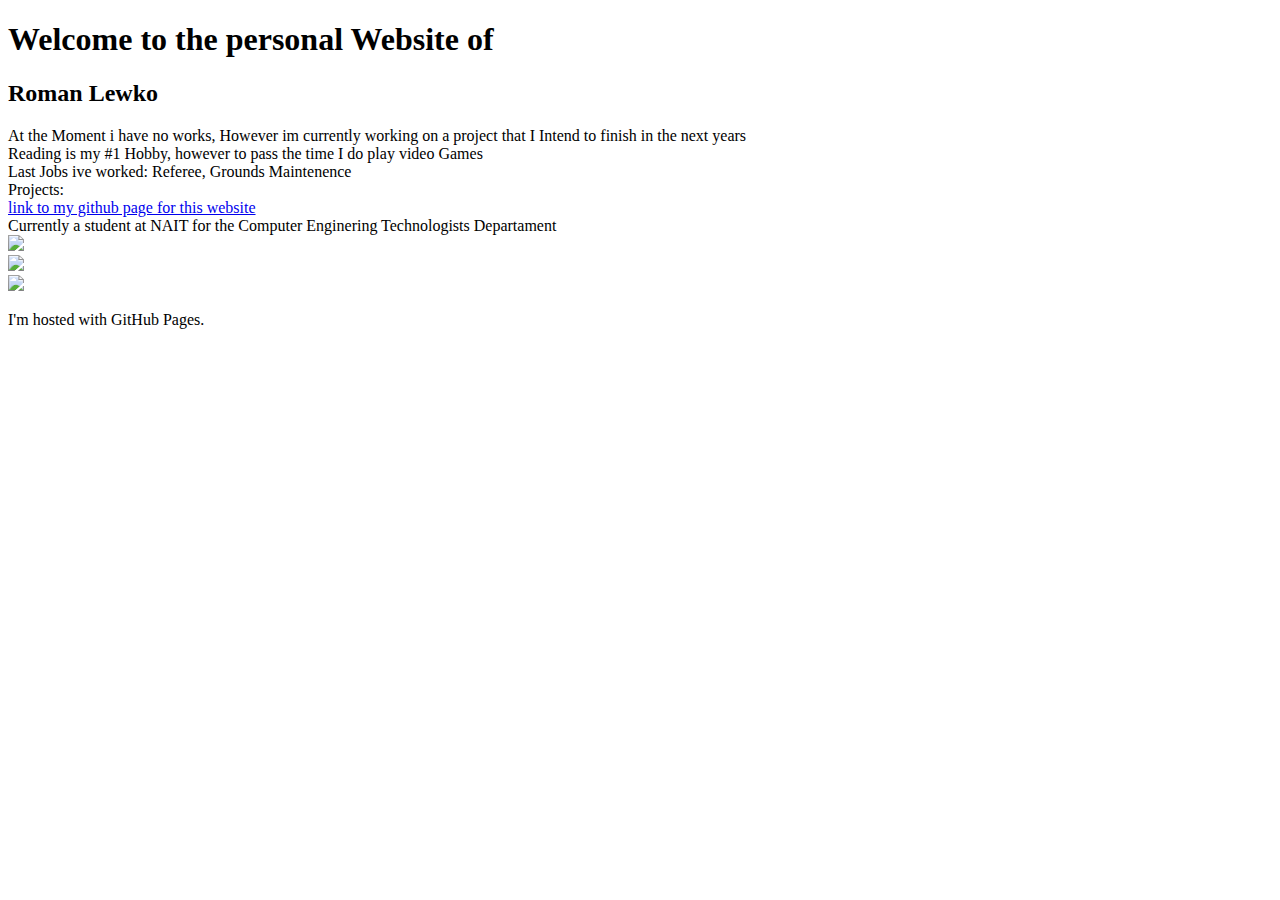
==== index.html @ 69a4b60e "Create index.html" ====
<!DOCTYPE html>
<html>
  <head>
<link rel="stylesheet" href="stand.css">
  </head>

<body>

<h1>Welcome to the personal Website of</h1>
<h2>Roman Lewko</h2>

  <div class="full-grid">
  <div class="grid-contents">At the Moment i have no works, However im currently working on a project that I Intend to finish in the next years</div>
  <div class="grid-contents">Reading is my #1 Hobby, however to pass the time I do play video Games</div>
  <div class="grid-contents">Last Jobs ive worked: Referee, Grounds Maintenence</div>  
  <div class="grid-contents">Projects:</div>
  <div class="grid-contents"><a href="https://github.com/ipik4chu/my_website">link to my github page for this website</a></div>
  <div class="grid-contents">Currently a student at NAIT for the Computer Enginering Technologists Departament</div>  
  <div class="grid-contents"><img src = "IMG_6484.JPG"></div>
  <div class="grid-contents"><img src = "Lion Logo_300x300.jpeg"></div>
  <div class="grid-contents"><img src = "IMG_0680.PNG"></div>  


</div>
<p>I'm hosted with GitHub Pages.</p>
</body>
</html>
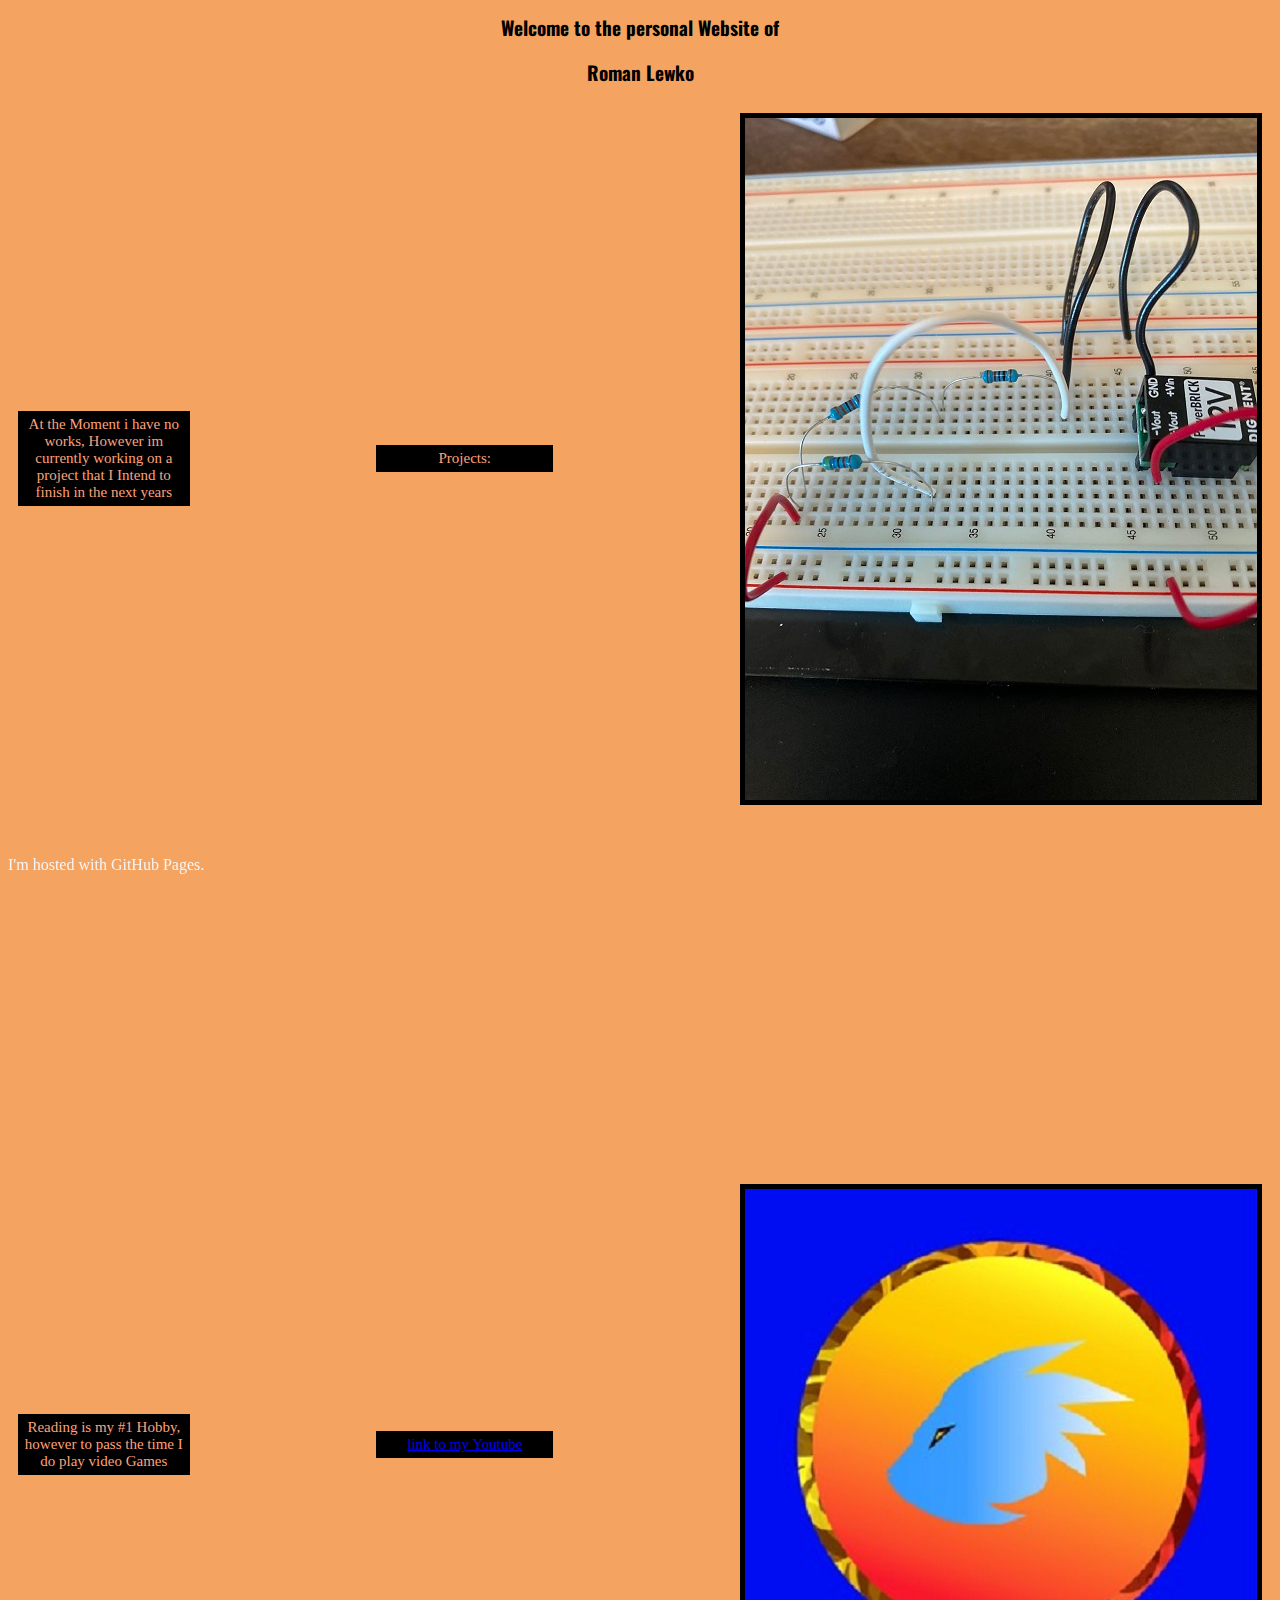
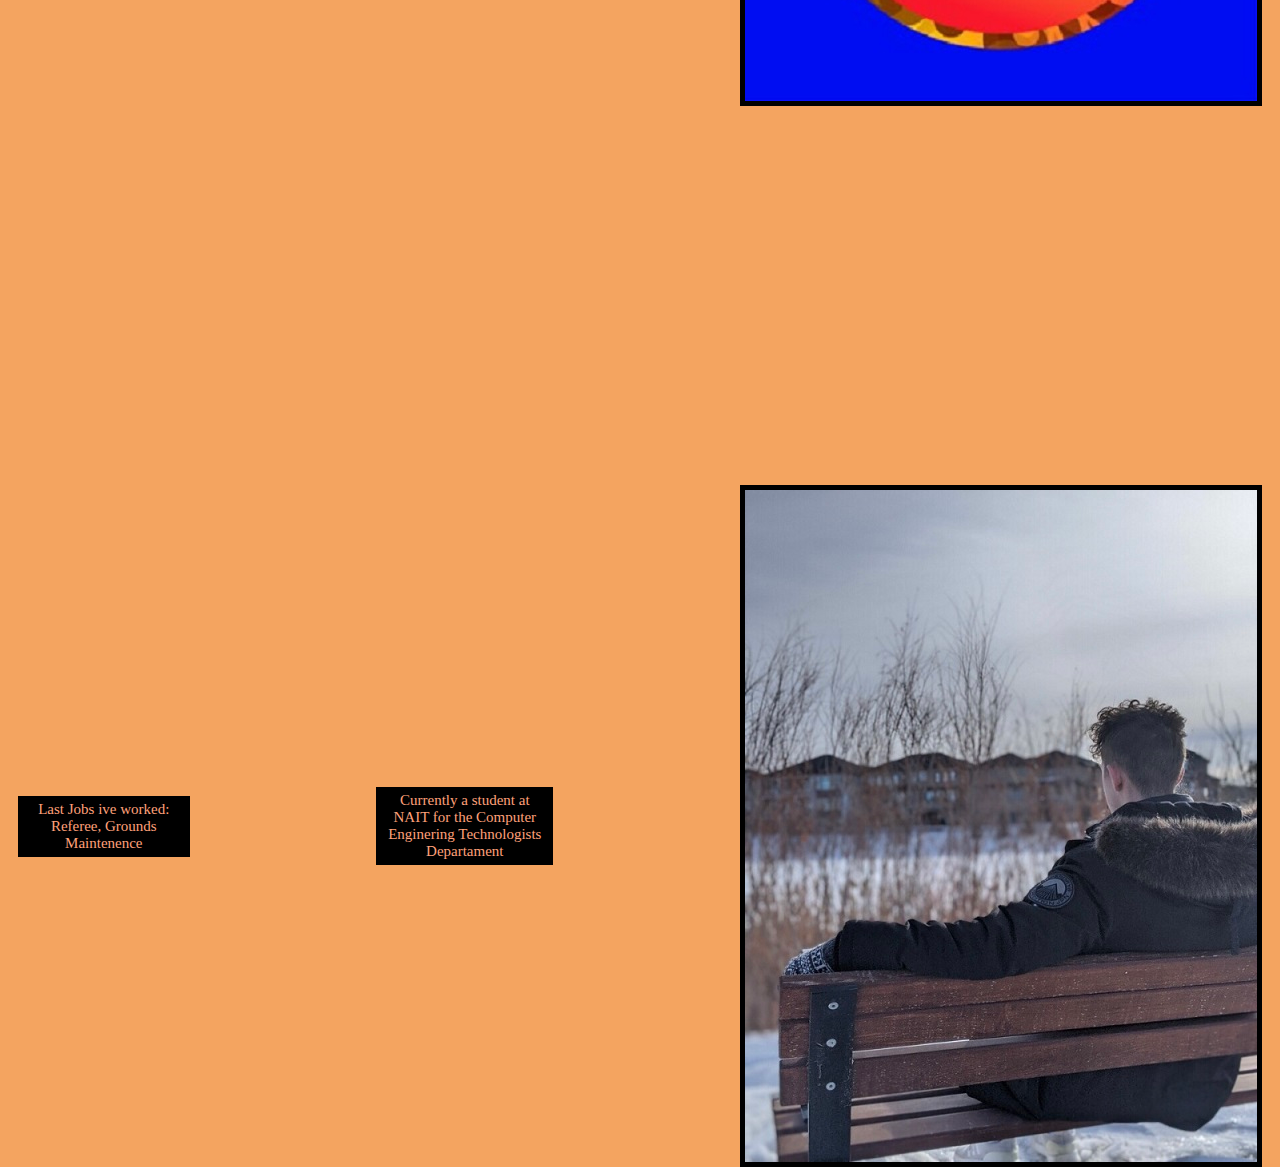
==== commit d456f91a: "Update index.html" ====
--- a/index.html
+++ b/index.html
@@ -14,7 +14,7 @@
   <div class="grid-contents">Reading is my #1 Hobby, however to pass the time I do play video Games</div>
   <div class="grid-contents">Last Jobs ive worked: Referee, Grounds Maintenence</div>  
   <div class="grid-contents">Projects:</div>
-  <div class="grid-contents"><a href="https://github.com/ipik4chu/my_website">link to my github page for this website</a></div>
+  <div class="grid-contents"><a href="https://www.youtube.com/channel/UC4G_4vxzWzXt31MltOfBOEg">link to my Youtube</a></div>
   <div class="grid-contents">Currently a student at NAIT for the Computer Enginering Technologists Departament</div>  
   <div class="grid-contents"><img src = "IMG_6484.JPG"></div>
   <div class="grid-contents"><img src = "Lion Logo_300x300.jpeg"></div>
--- a/stand.css
+++ b/stand.css
@@ -0,0 +1,58 @@
+@import url('https://fonts.googleapis.com/css2?family=Oswald:wght@300&display=swap');
+
+
+.full-grid {
+    display: grid;
+    column-gap: 15%;
+    row-gap: 20%;
+    grid-template-columns: auto auto auto;
+    grid-template-rows: auto auto auto;
+    color: lightsalmon;
+    padding: 10px;
+    align-items: center;
+    justify-content: center;
+    grid-auto-flow: column;
+    grid-auto-rows: auto;
+    
+    
+    
+    
+    
+    
+  }
+  
+  .grid-contents {
+   display: grid;
+    padding: 5px;
+    font-size: 15px;
+    font-style: bold;
+    text-align: center;
+    background-color: black;
+   
+    
+    
+    
+  }
+
+  body {
+  background-color: sandybrown;
+  
+  }
+
+  h1,h2 {
+    text-align: center;
+    font-size: larger;
+    font-family: 'Oswald', sans-serif;
+   
+  }
+
+  p {
+    position: fixed;
+    bottom: 10px;
+    text-align: center;
+    color: whitesmoke;
+  }
+
+  img {
+  
+  }
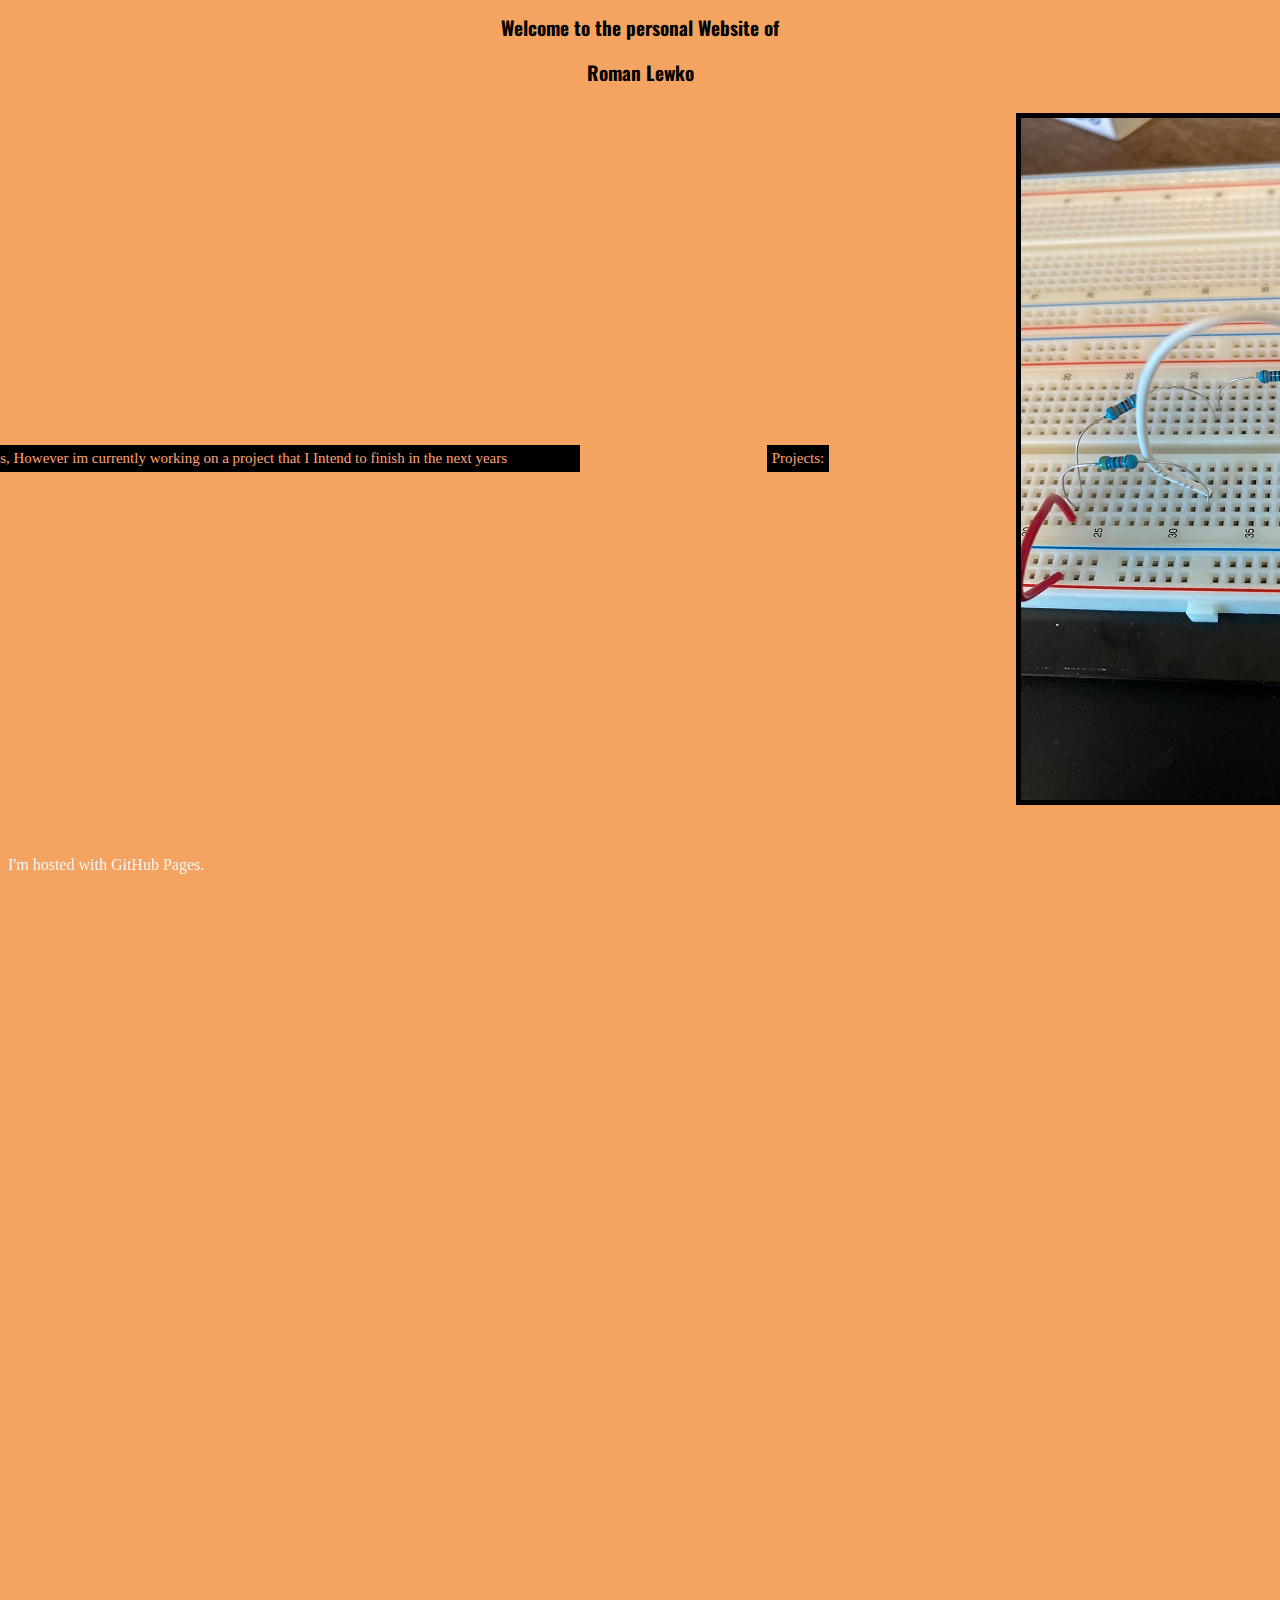
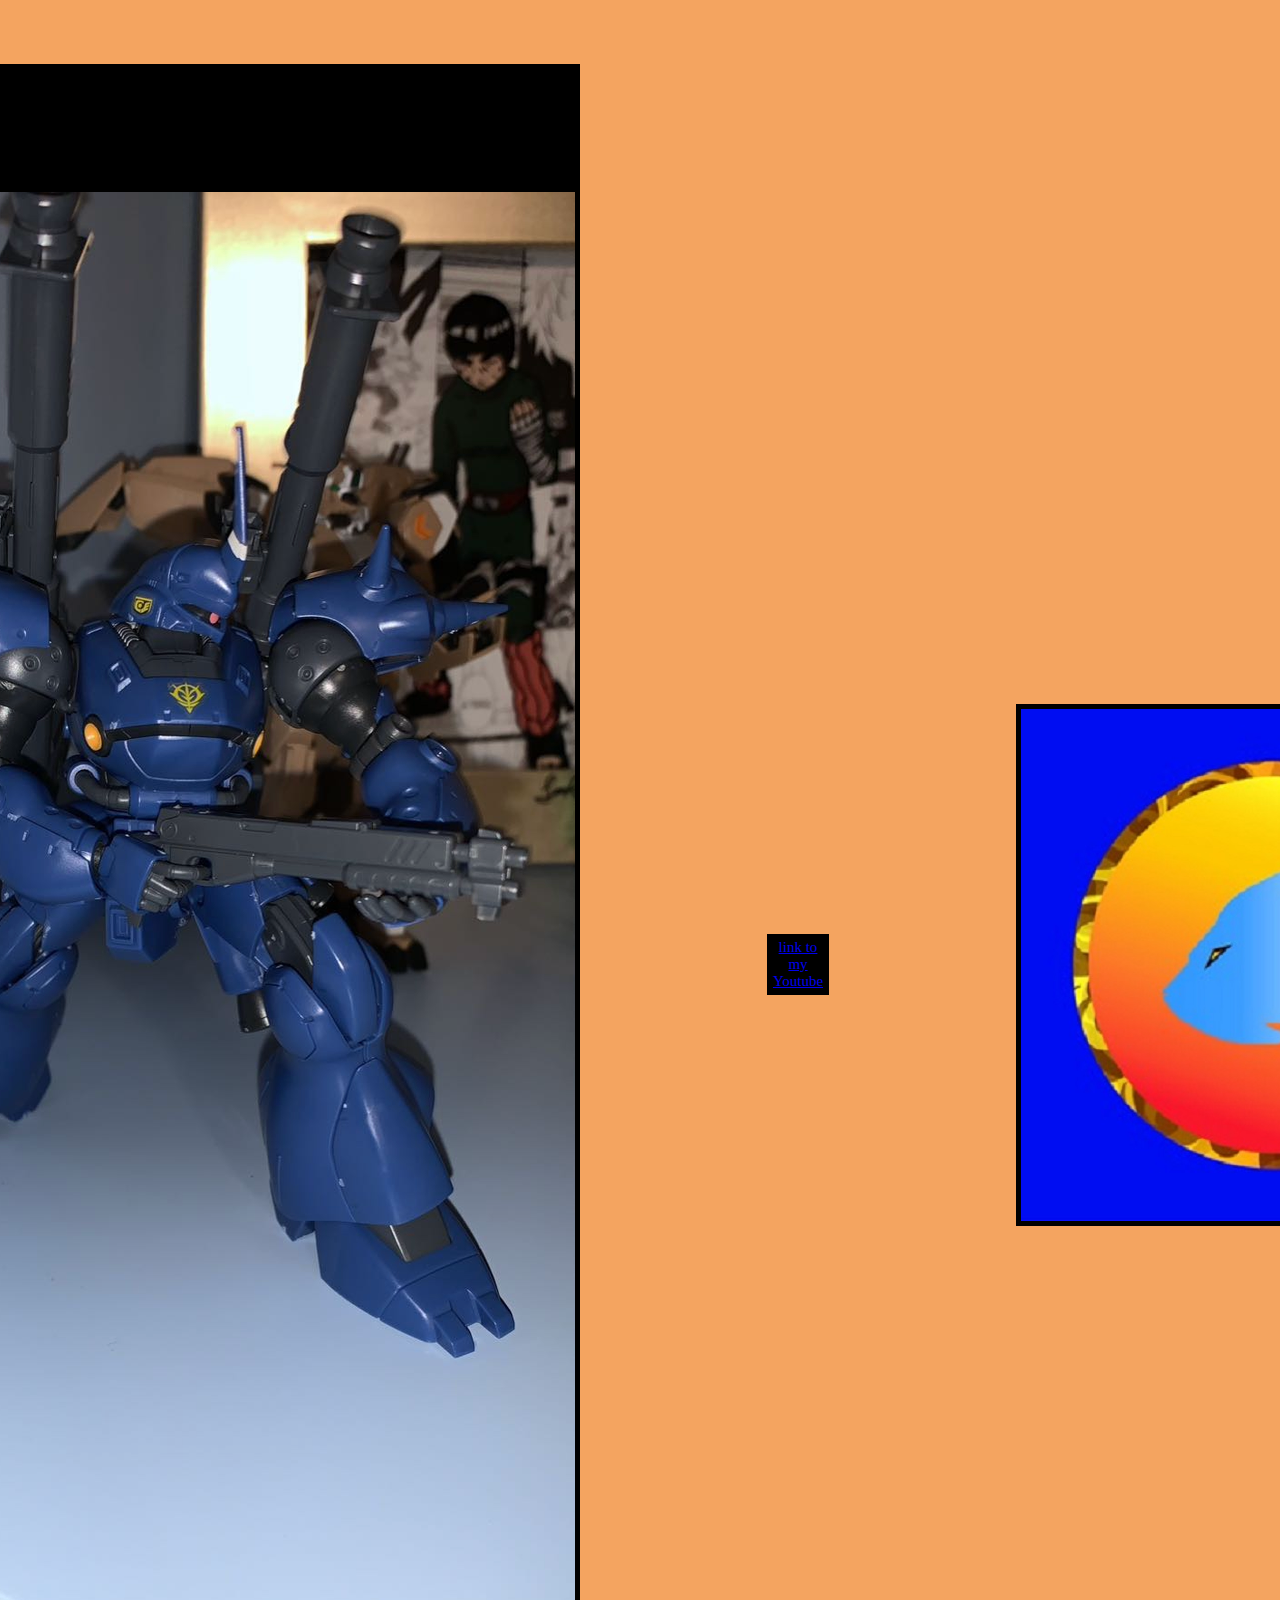
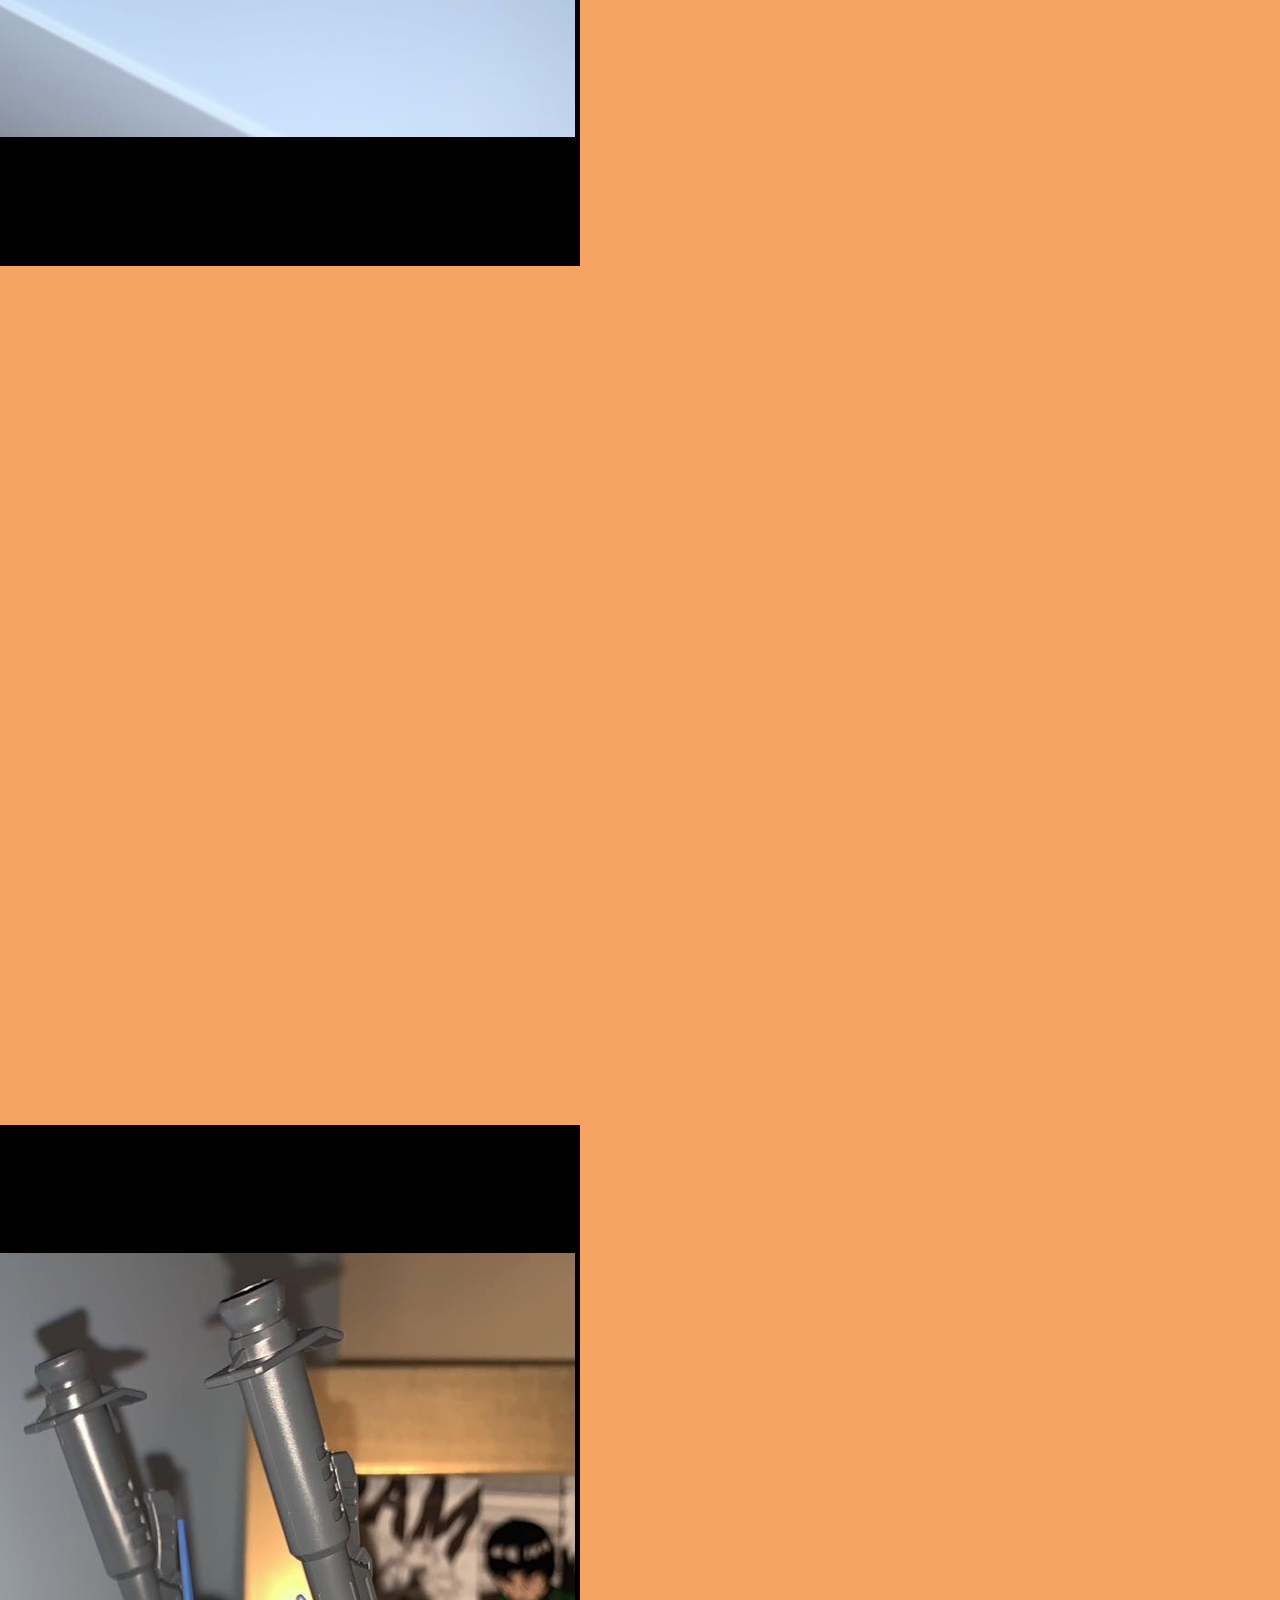
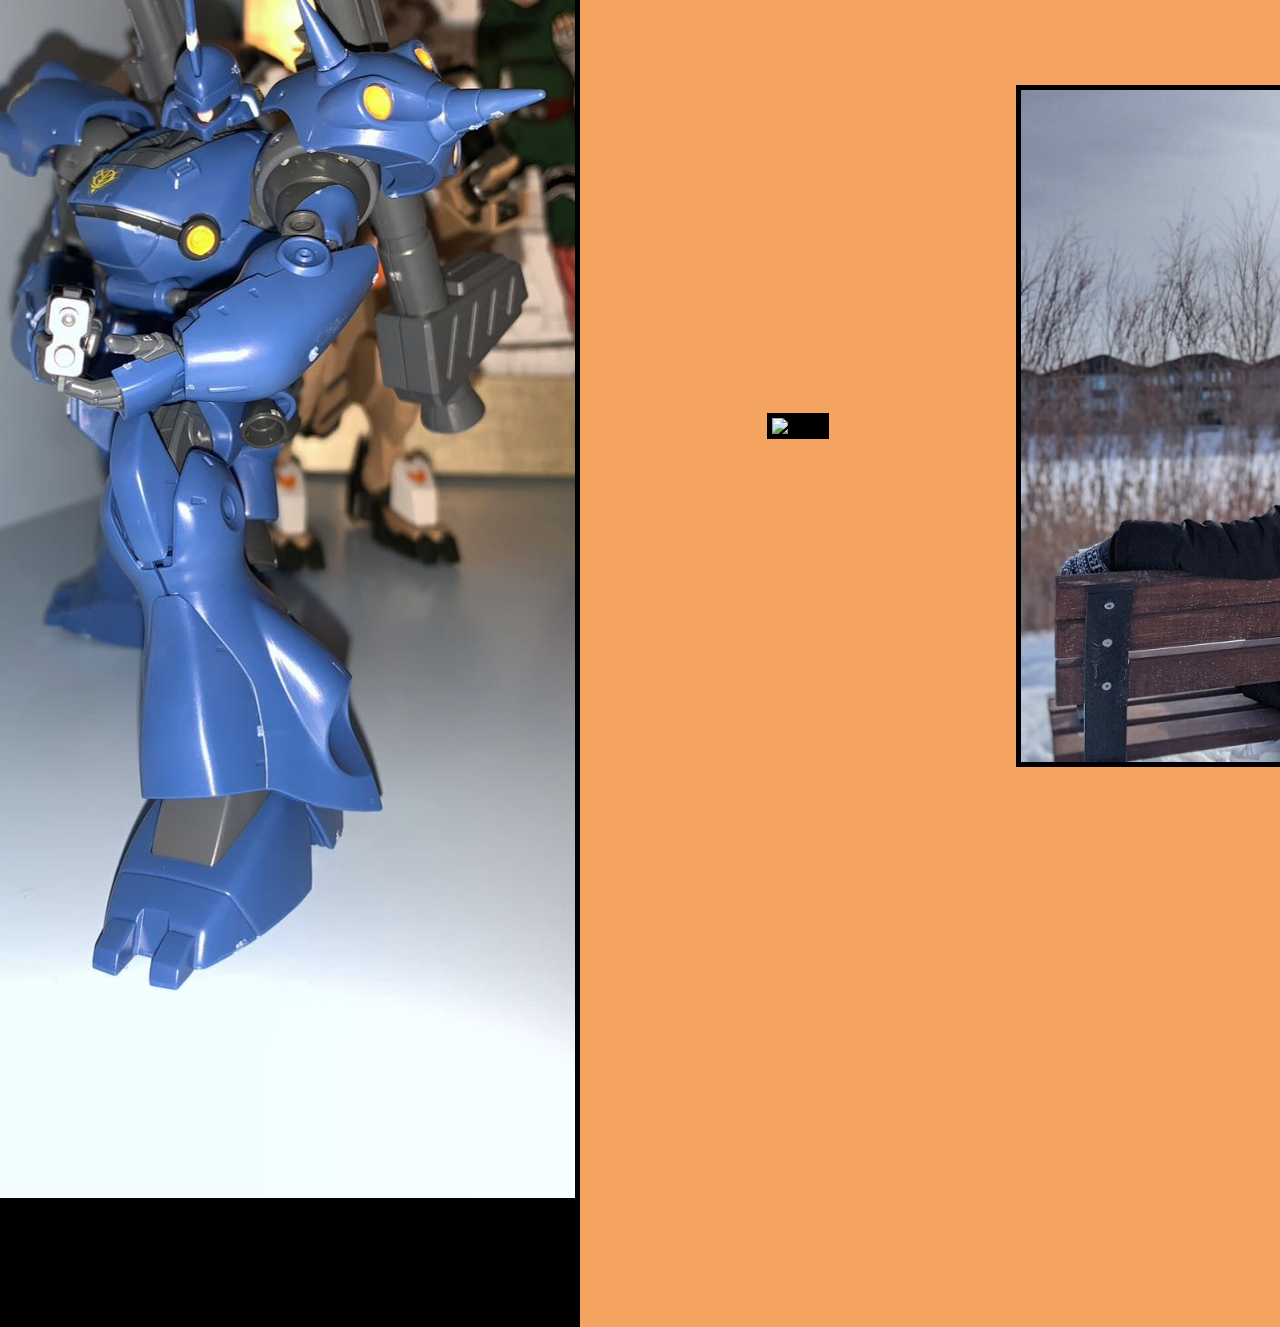
==== commit c7580be4: "Update index.html" ====
--- a/index.html
+++ b/index.html
@@ -11,11 +11,11 @@
 
   <div class="full-grid">
   <div class="grid-contents">At the Moment i have no works, However im currently working on a project that I Intend to finish in the next years</div>
-  <div class="grid-contents">Reading is my #1 Hobby, however to pass the time I do play video Games</div>
-  <div class="grid-contents">Last Jobs ive worked: Referee, Grounds Maintenence</div>  
+  <div class="grid-contents"><img src = "IMG_4023.PNG"></div>
+  <div class="grid-contents"><img src = "IMG_4024.PNG"></div>  
   <div class="grid-contents">Projects:</div>
   <div class="grid-contents"><a href="https://www.youtube.com/channel/UC4G_4vxzWzXt31MltOfBOEg">link to my Youtube</a></div>
-  <div class="grid-contents">Currently a student at NAIT for the Computer Enginering Technologists Departament</div>  
+  <div class="grid-contents"><img src = "IMG_4021.PNG"></div>  
   <div class="grid-contents"><img src = "IMG_6484.JPG"></div>
   <div class="grid-contents"><img src = "Lion Logo_300x300.jpeg"></div>
   <div class="grid-contents"><img src = "IMG_0680.PNG"></div>  
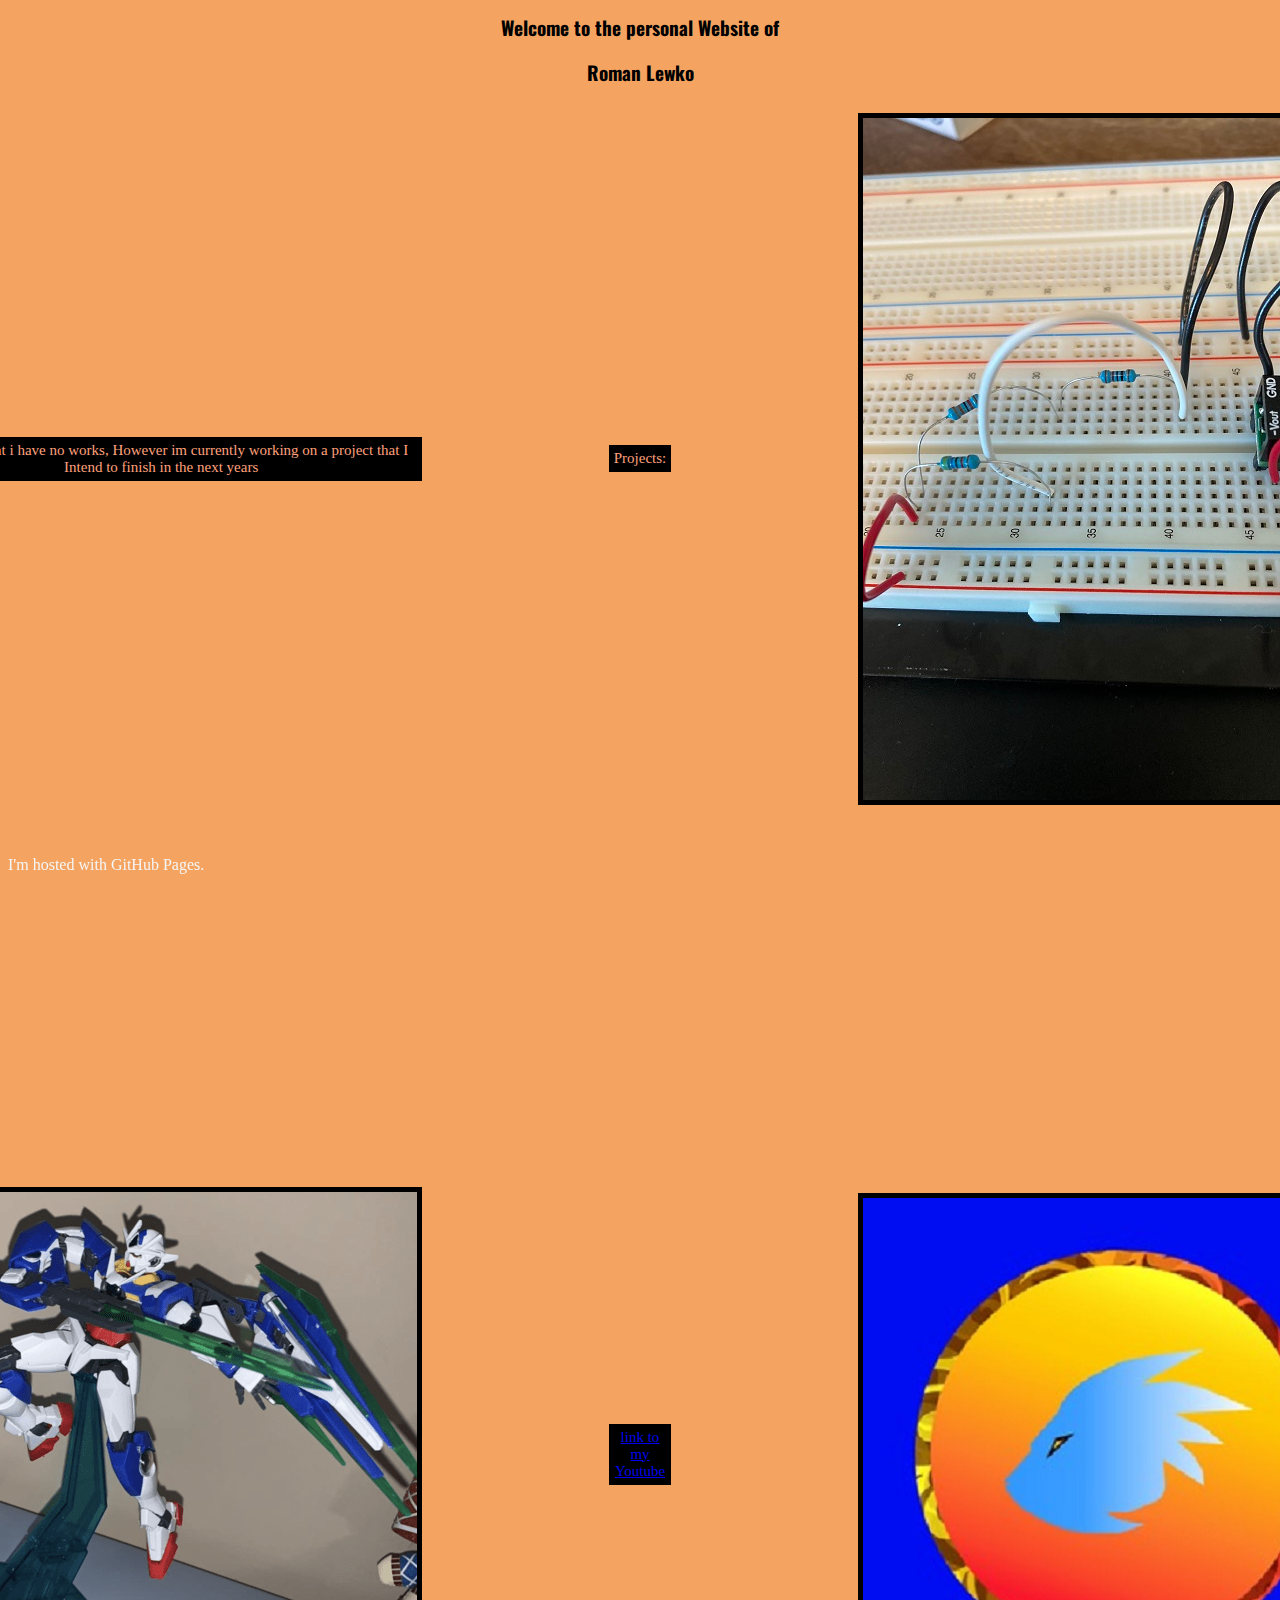
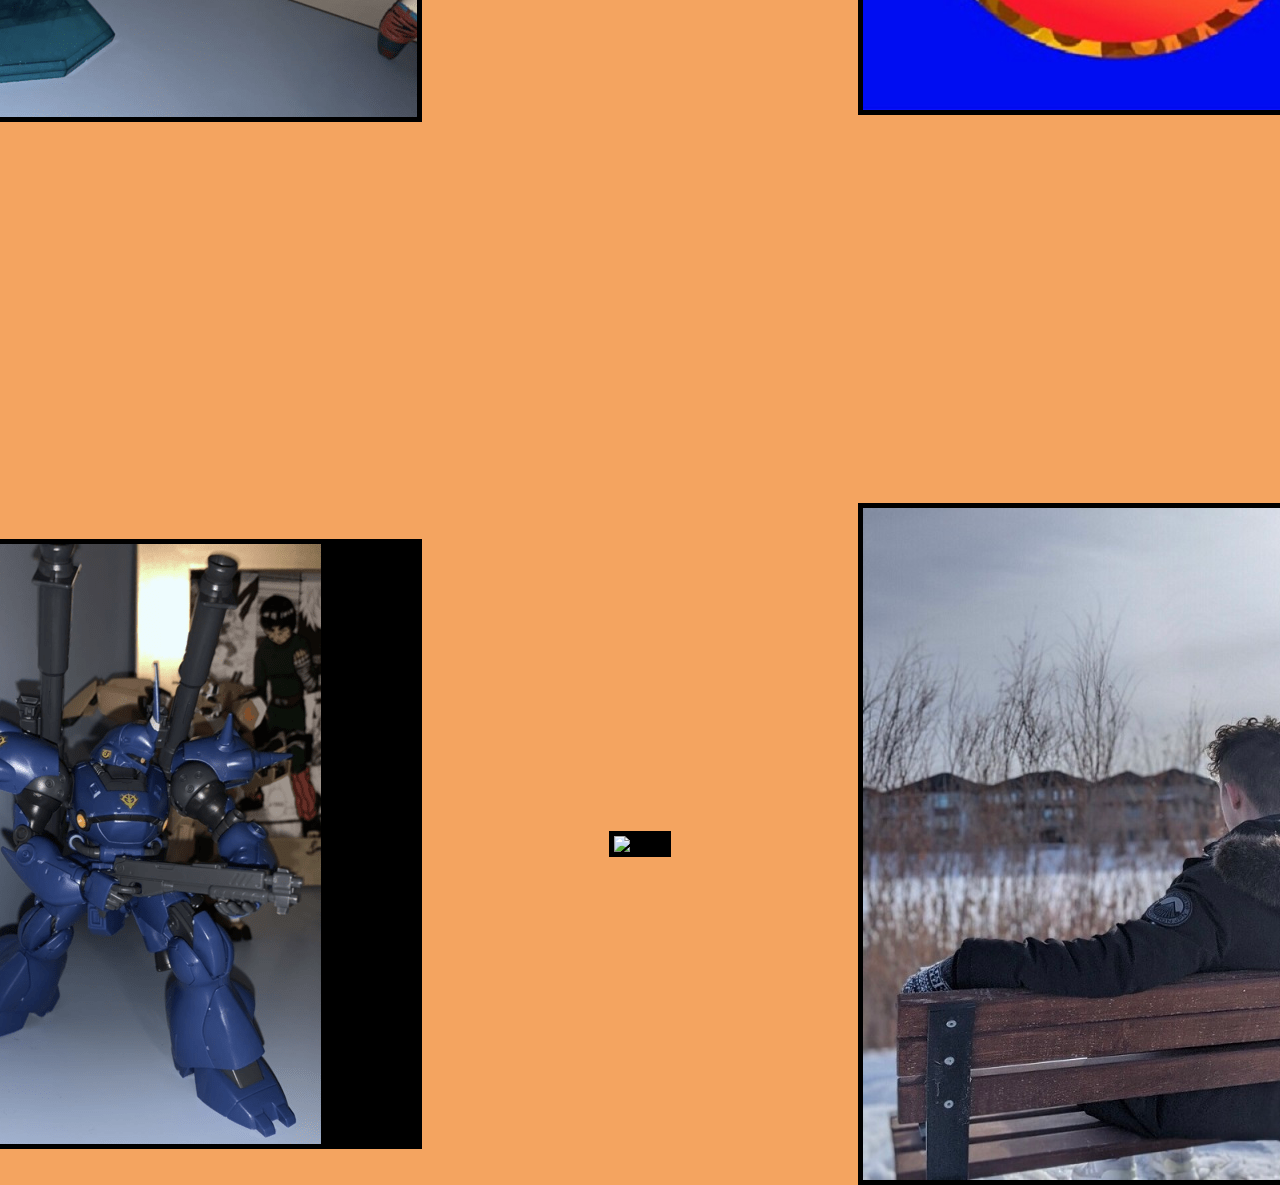
==== commit 3210057f: "Update index.html" ====
--- a/index.html
+++ b/index.html
@@ -11,8 +11,8 @@
 
   <div class="full-grid">
   <div class="grid-contents">At the Moment i have no works, However im currently working on a project that I Intend to finish in the next years</div>
-  <div class="grid-contents"><img src = "IMG_4023.PNG"></div>
-  <div class="grid-contents"><img src = "IMG_4024.PNG"></div>  
+  <div class="grid-contents"><img src = "IMG_4022.PNG.png"></div>
+  <div class="grid-contents"><img src = "IMG_4023.PNG.png"></div>  
   <div class="grid-contents">Projects:</div>
   <div class="grid-contents"><a href="https://www.youtube.com/channel/UC4G_4vxzWzXt31MltOfBOEg">link to my Youtube</a></div>
   <div class="grid-contents"><img src = "IMG_4021.PNG"></div>  
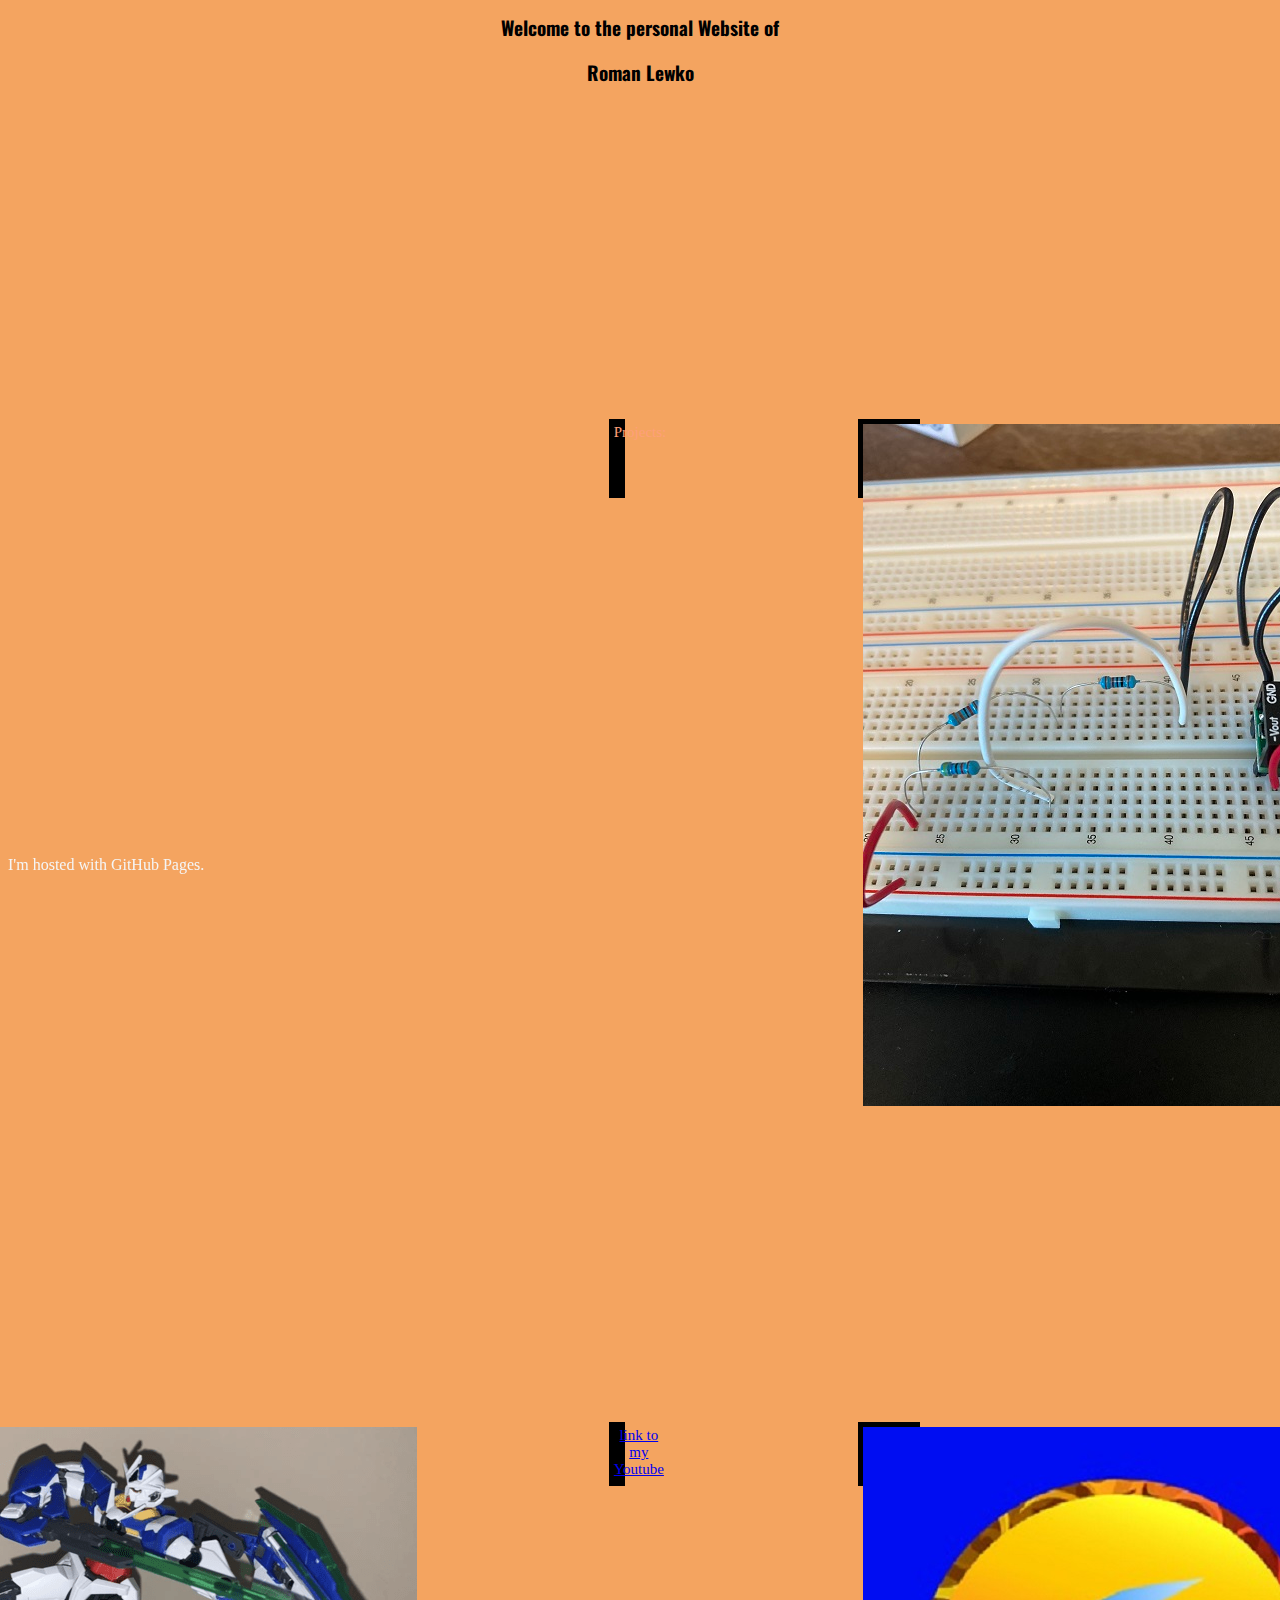
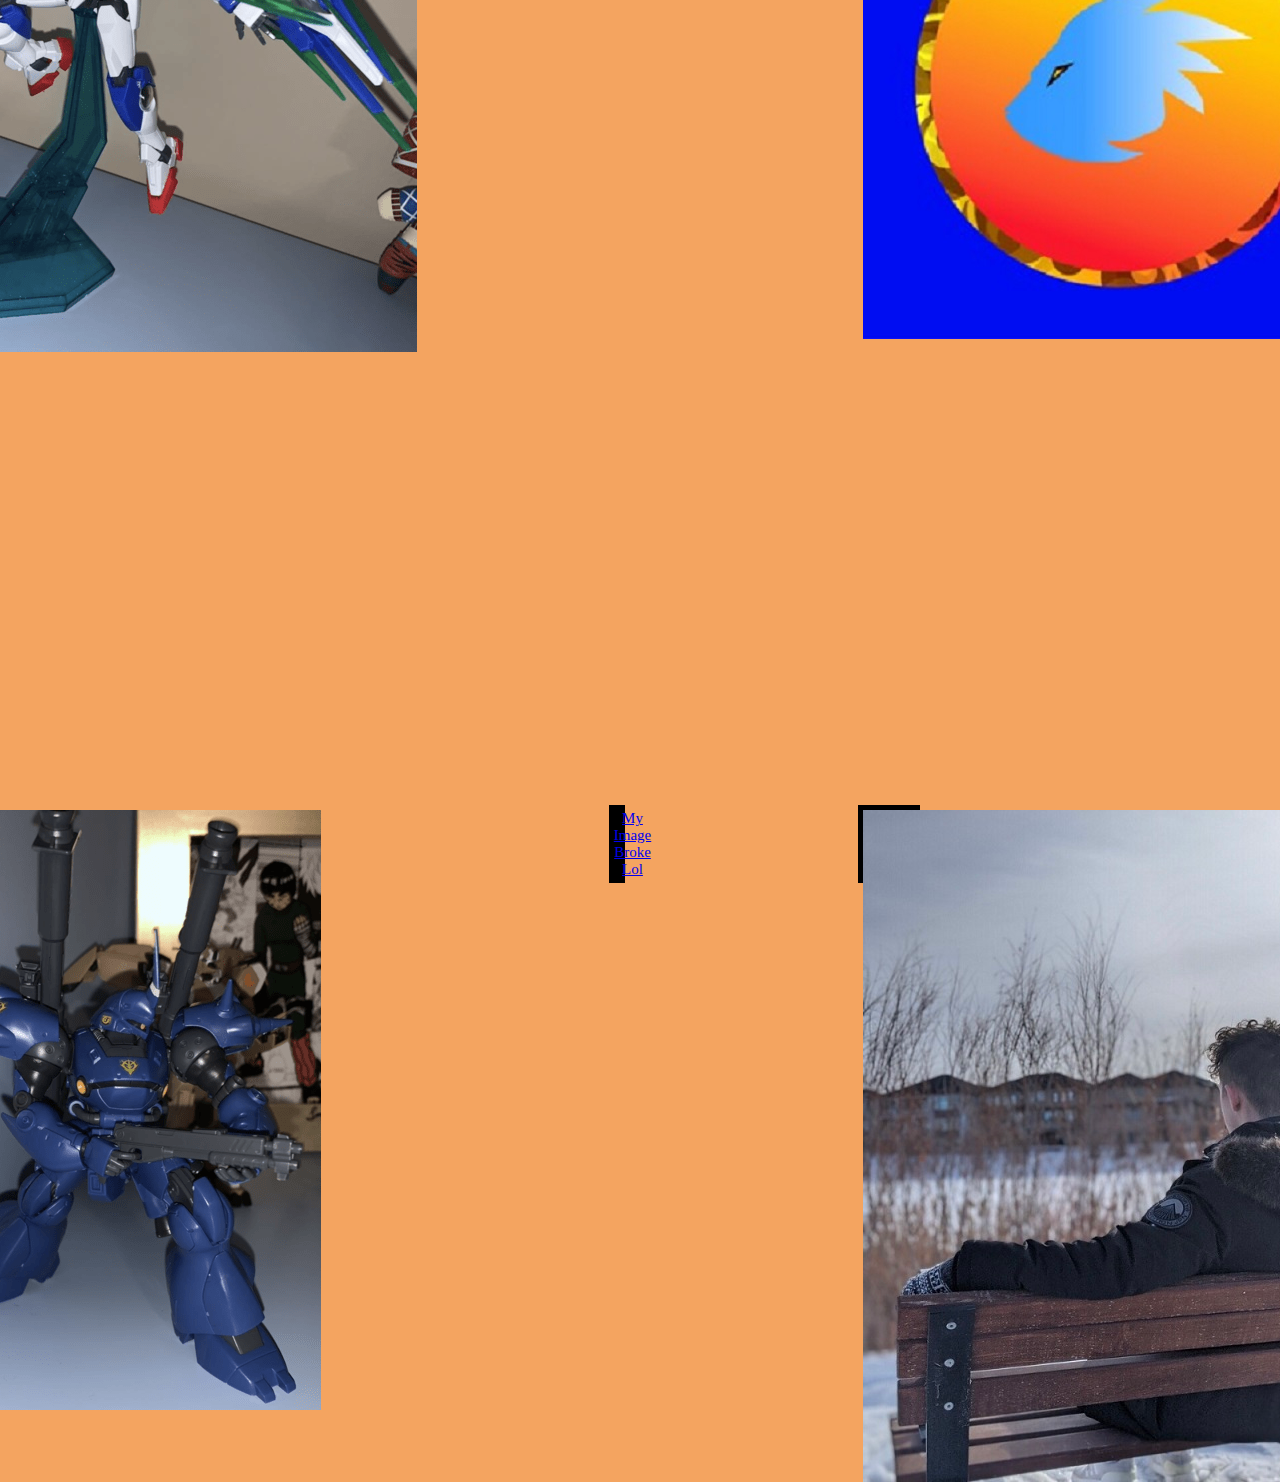
==== commit 8abcf0eb: "Update index.html" ====
--- a/index.html
+++ b/index.html
@@ -15,7 +15,7 @@
   <div class="grid-contents"><img src = "IMG_4023.PNG.png"></div>  
   <div class="grid-contents">Projects:</div>
   <div class="grid-contents"><a href="https://www.youtube.com/channel/UC4G_4vxzWzXt31MltOfBOEg">link to my Youtube</a></div>
-  <div class="grid-contents"><img src = "IMG_4021.PNG"></div>  
+  <div class="grid-contents"><a href="https://github.com/ipik4chu/Roman.github.io/blob/main/IMG_4021.PNG.png">My Image Broke Lol</a></div>  
   <div class="grid-contents"><img src = "IMG_6484.JPG"></div>
   <div class="grid-contents"><img src = "Lion Logo_300x300.jpeg"></div>
   <div class="grid-contents"><img src = "IMG_0680.PNG"></div>  
--- a/stand.css
+++ b/stand.css
@@ -28,6 +28,8 @@
     font-style: bold;
     text-align: center;
     background-color: black;
+    width: 10%;
+     height: 10%;
    
     
     
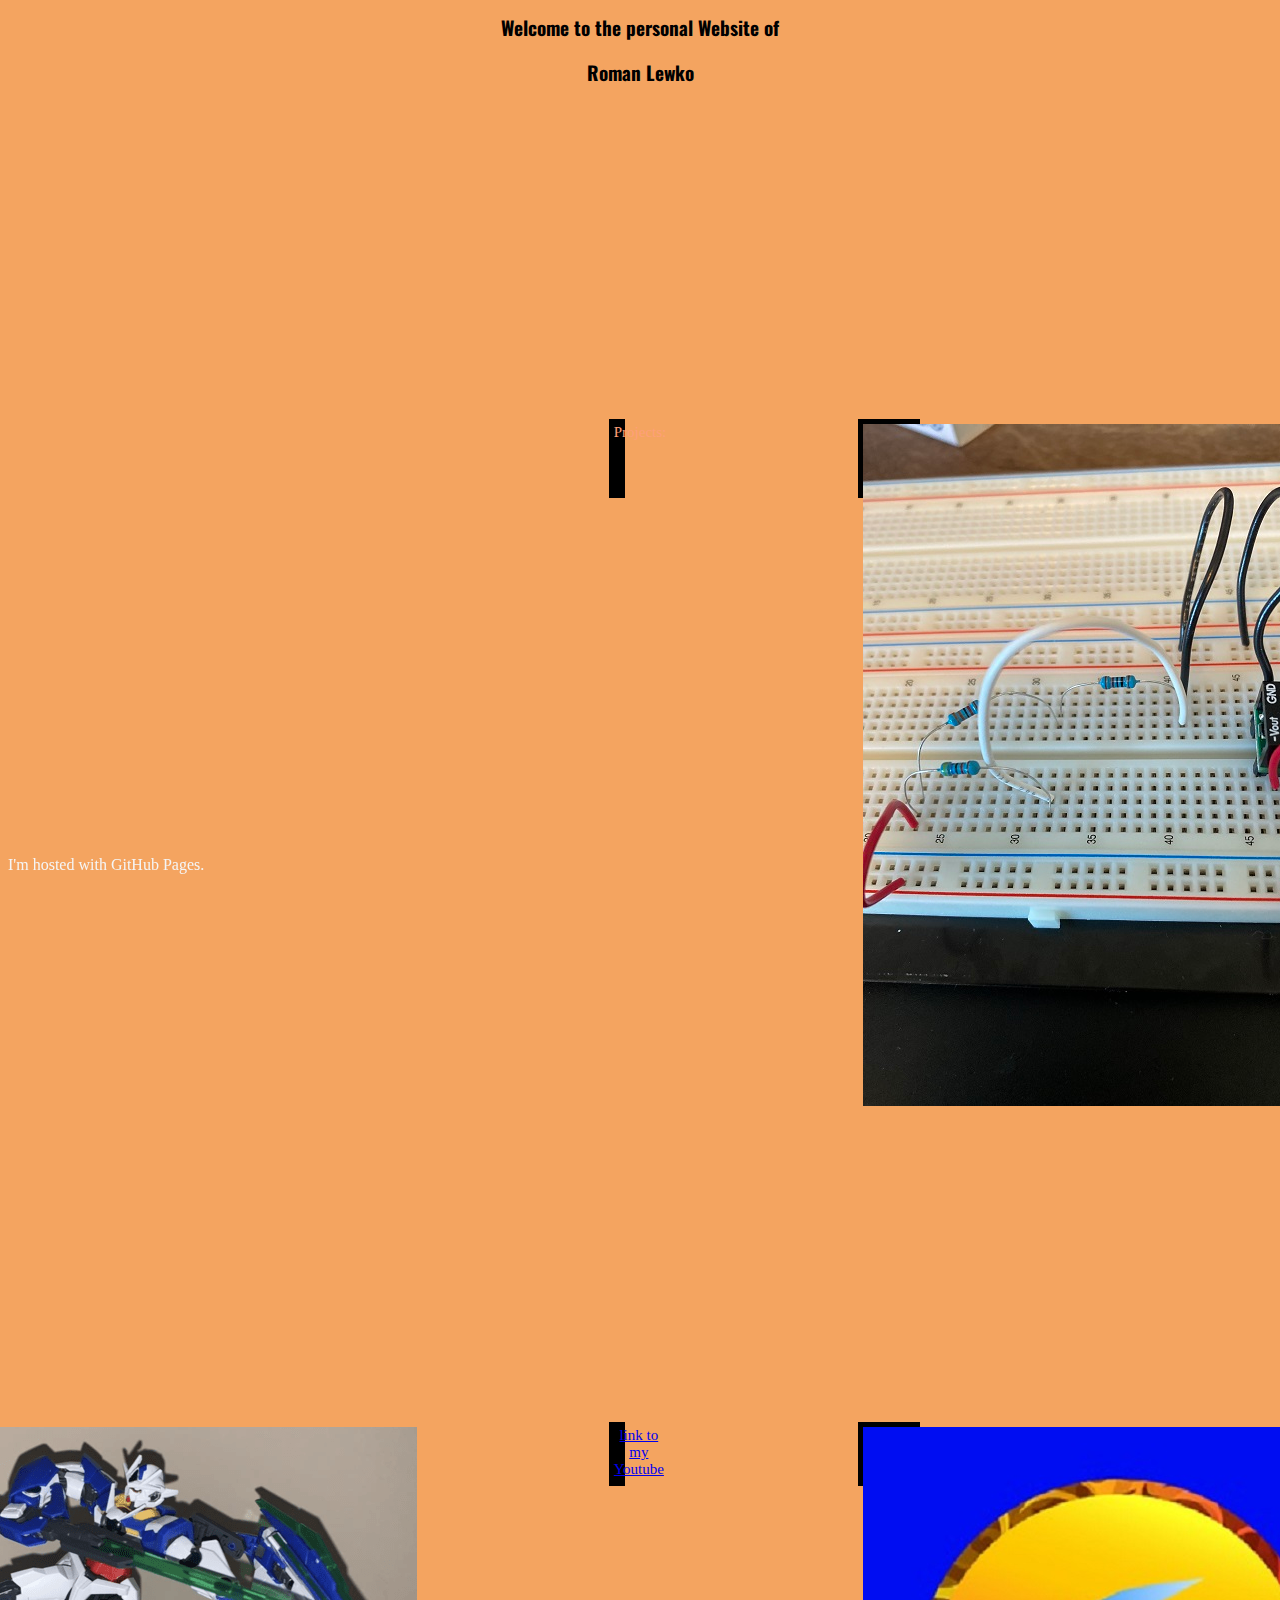
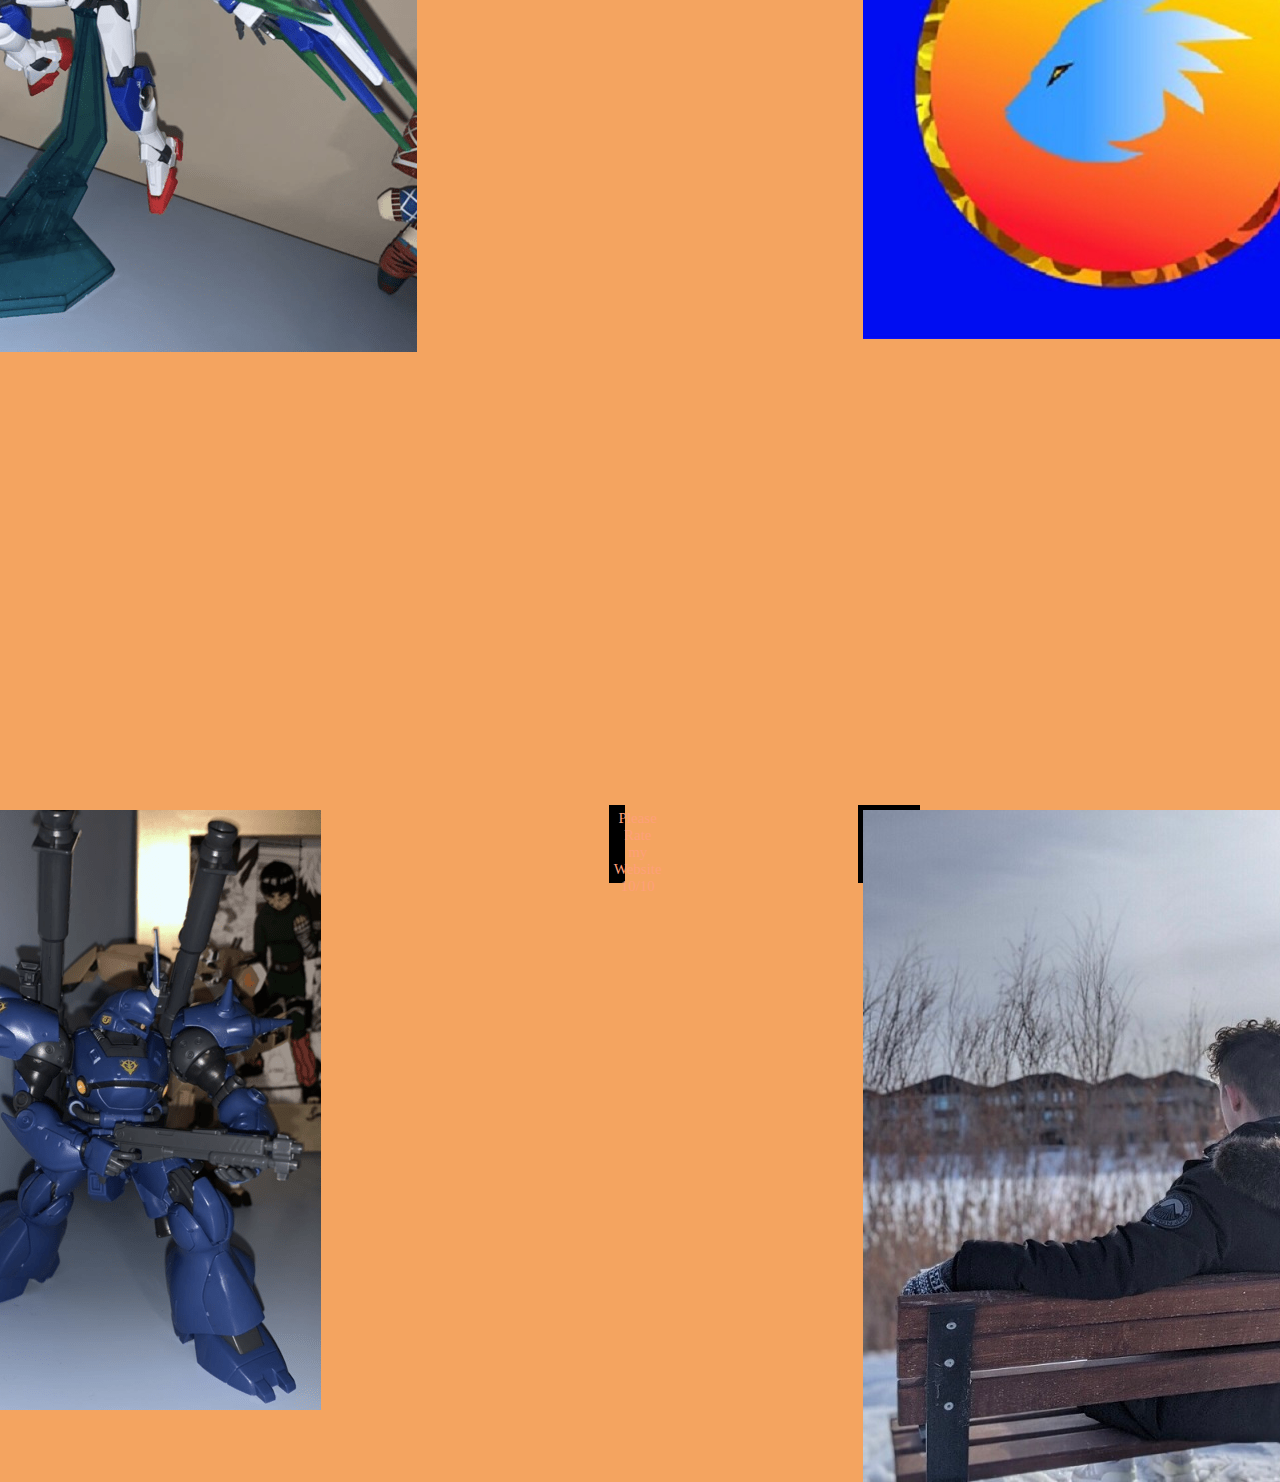
==== commit 03a98c72: "Update index.html" ====
--- a/index.html
+++ b/index.html
@@ -15,7 +15,7 @@
   <div class="grid-contents"><img src = "IMG_4023.PNG.png"></div>  
   <div class="grid-contents">Projects:</div>
   <div class="grid-contents"><a href="https://www.youtube.com/channel/UC4G_4vxzWzXt31MltOfBOEg">link to my Youtube</a></div>
-  <div class="grid-contents"><a href="https://github.com/ipik4chu/Roman.github.io/blob/main/IMG_4021.PNG.png">My Image Broke Lol</a></div>  
+  <div class="grid-contents">Please Rate my Website 10/10</div>  
   <div class="grid-contents"><img src = "IMG_6484.JPG"></div>
   <div class="grid-contents"><img src = "Lion Logo_300x300.jpeg"></div>
   <div class="grid-contents"><img src = "IMG_0680.PNG"></div>  
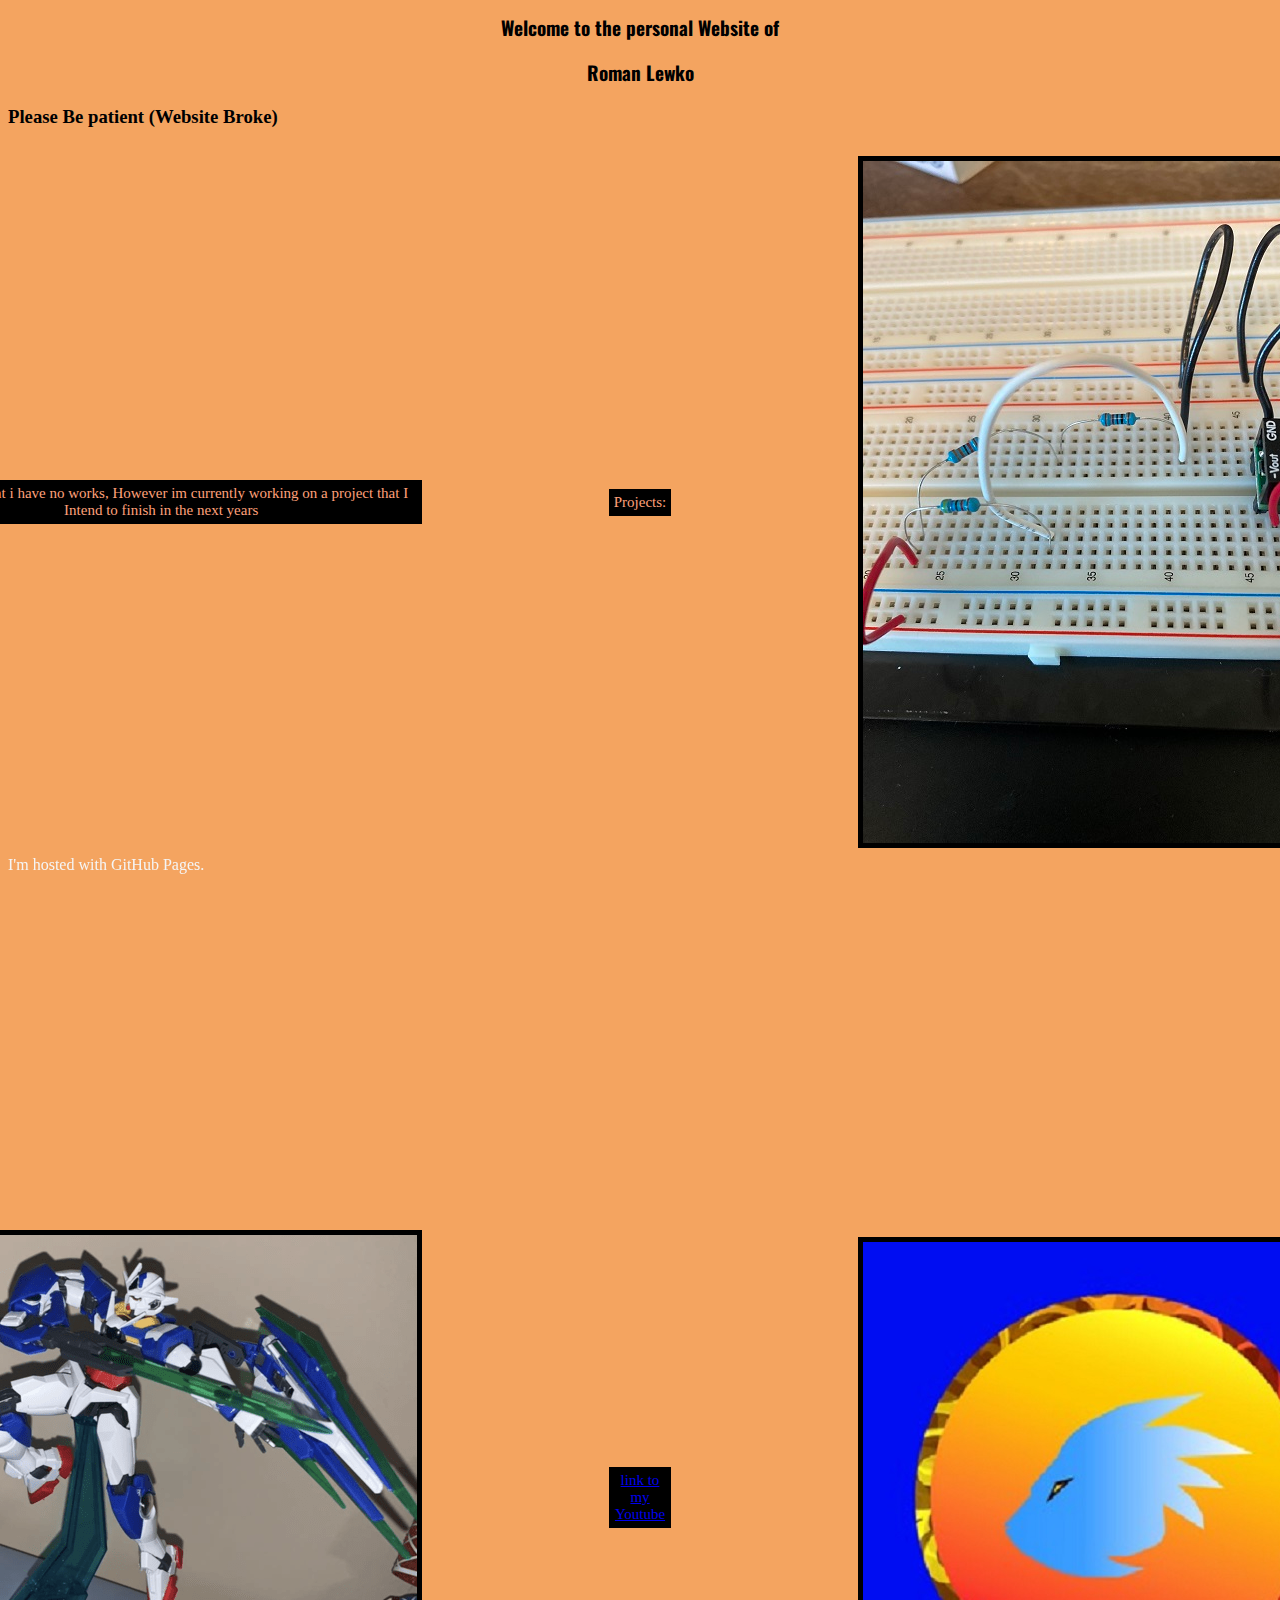
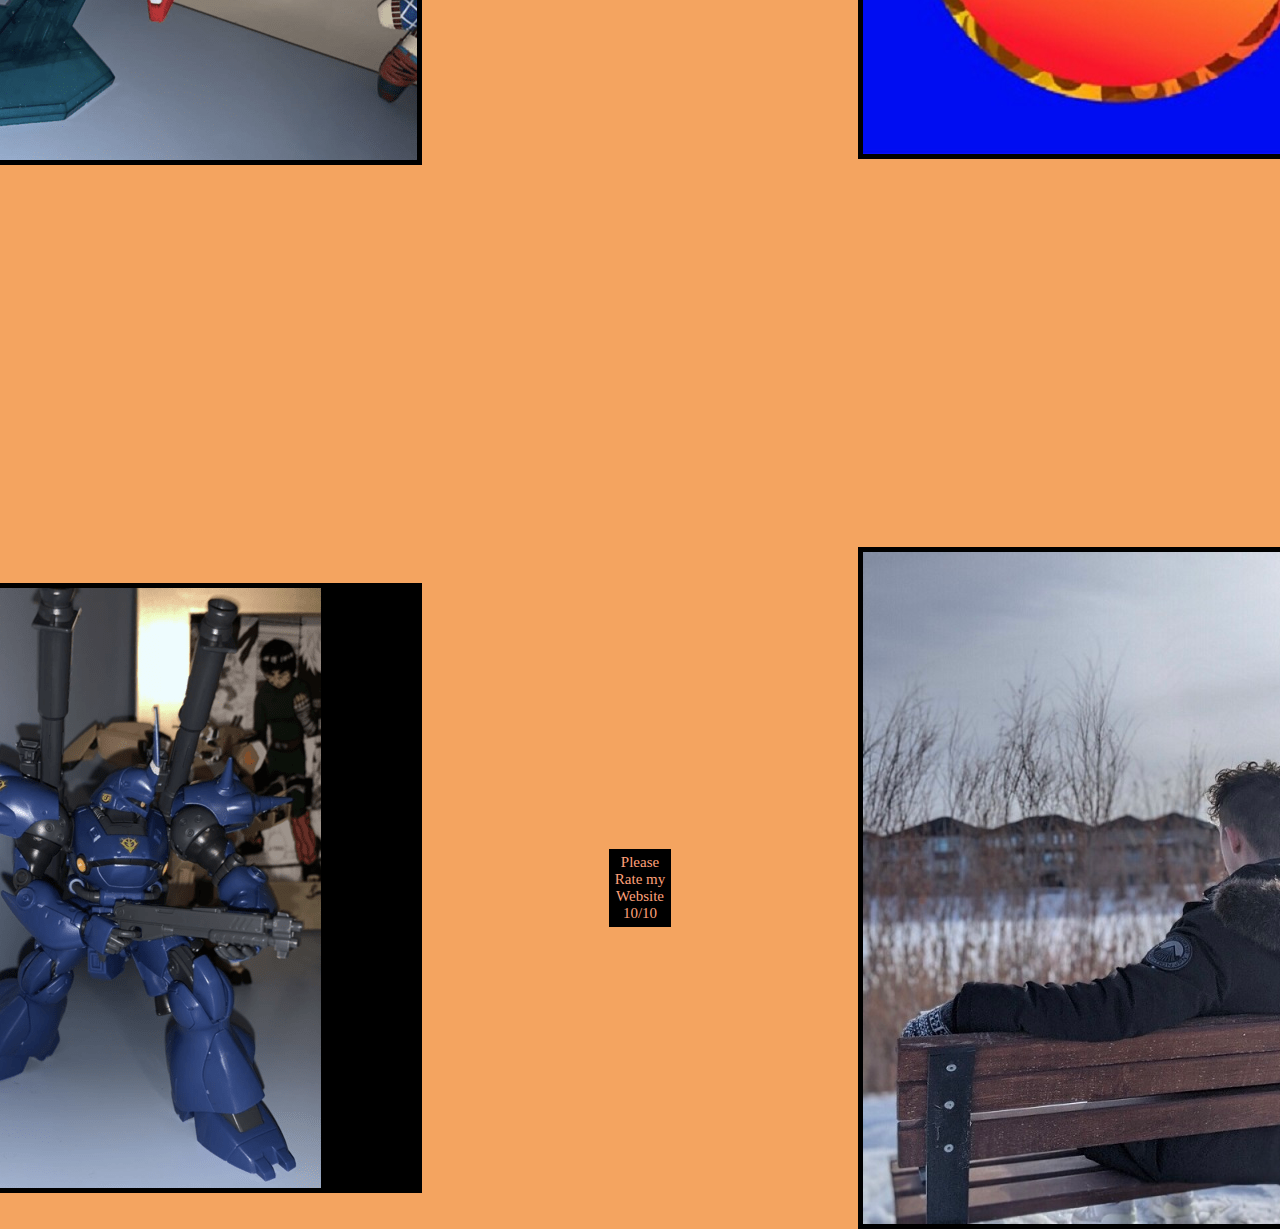
==== commit 3f7895bf: "Update index.html" ====
--- a/index.html
+++ b/index.html
@@ -8,6 +8,7 @@
 
 <h1>Welcome to the personal Website of</h1>
 <h2>Roman Lewko</h2>
+  <h3>Please Be patient (Website Broke)</h3>
 
   <div class="full-grid">
   <div class="grid-contents">At the Moment i have no works, However im currently working on a project that I Intend to finish in the next years</div>
--- a/stand.css
+++ b/stand.css
@@ -28,8 +28,9 @@
     font-style: bold;
     text-align: center;
     background-color: black;
-    width: 10%;
-     height: 10%;
+      width: auto;
+      height: auto;
+  
    
     
     
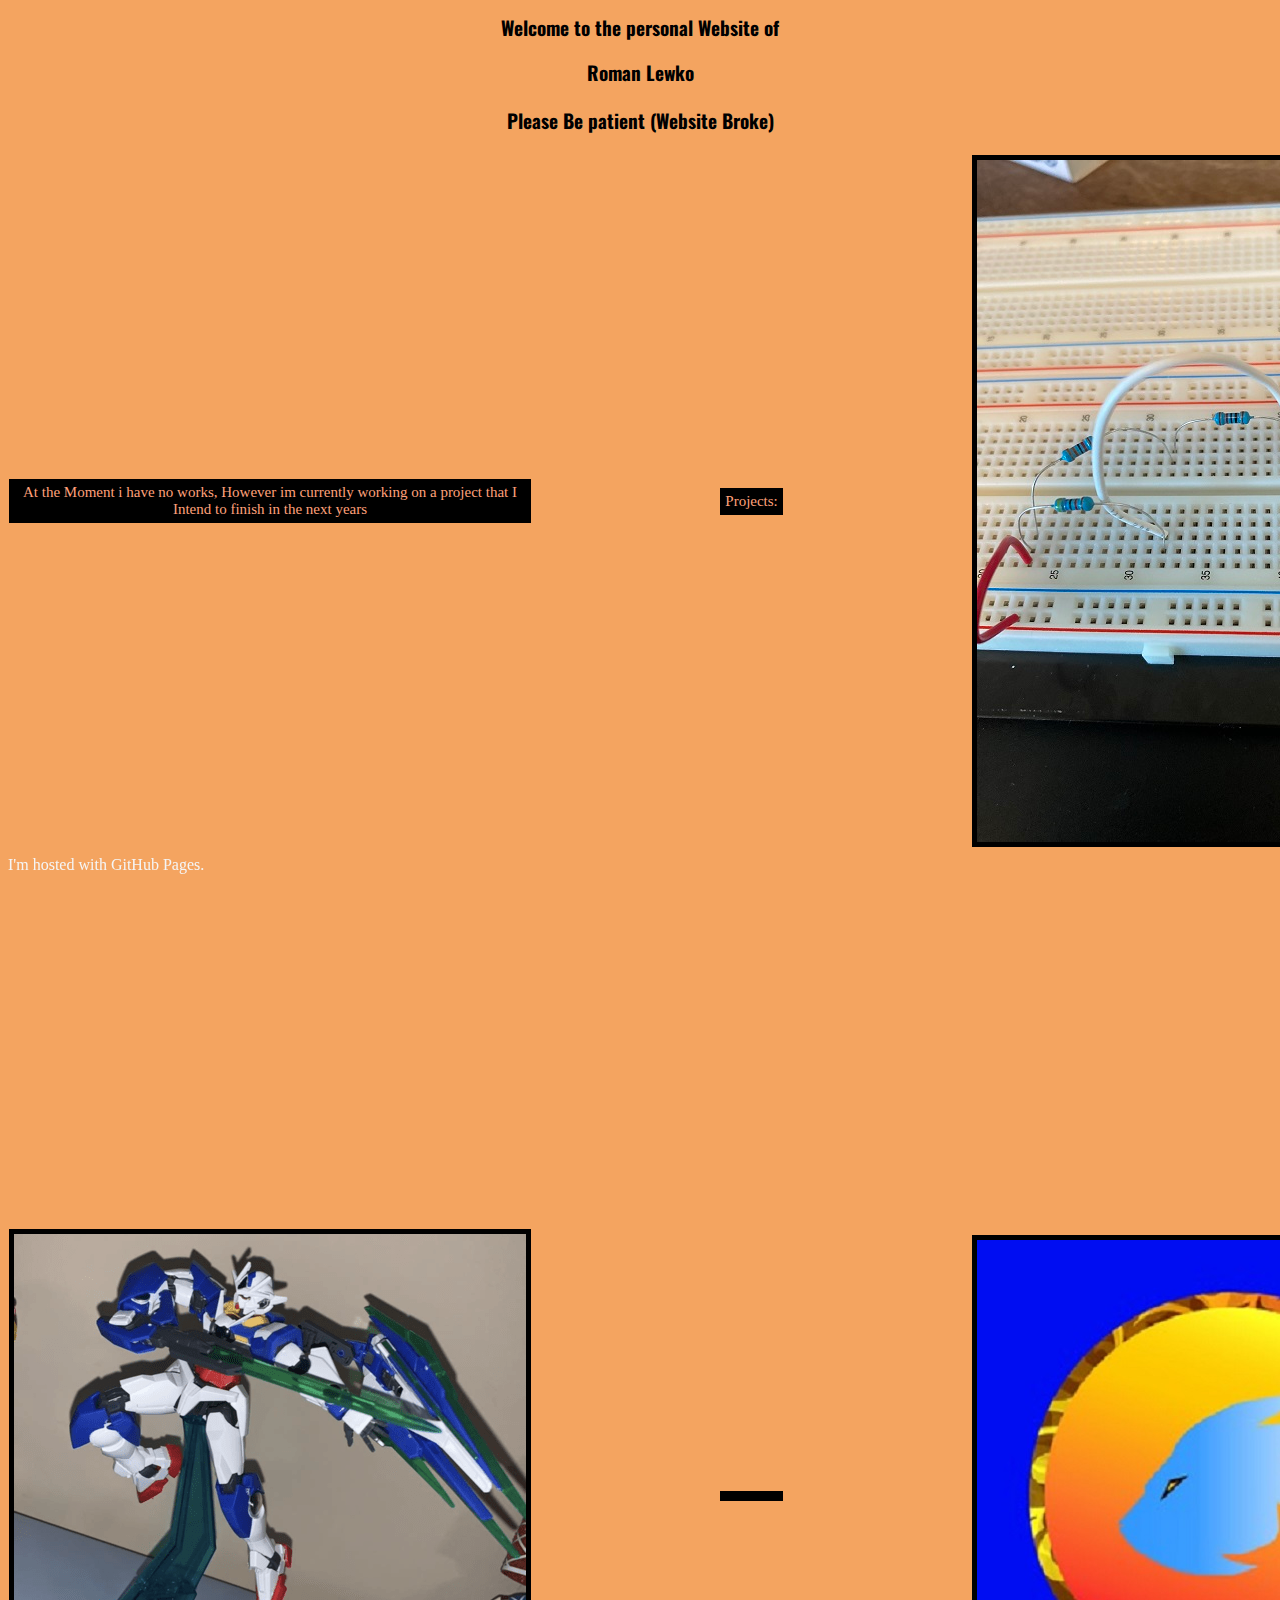
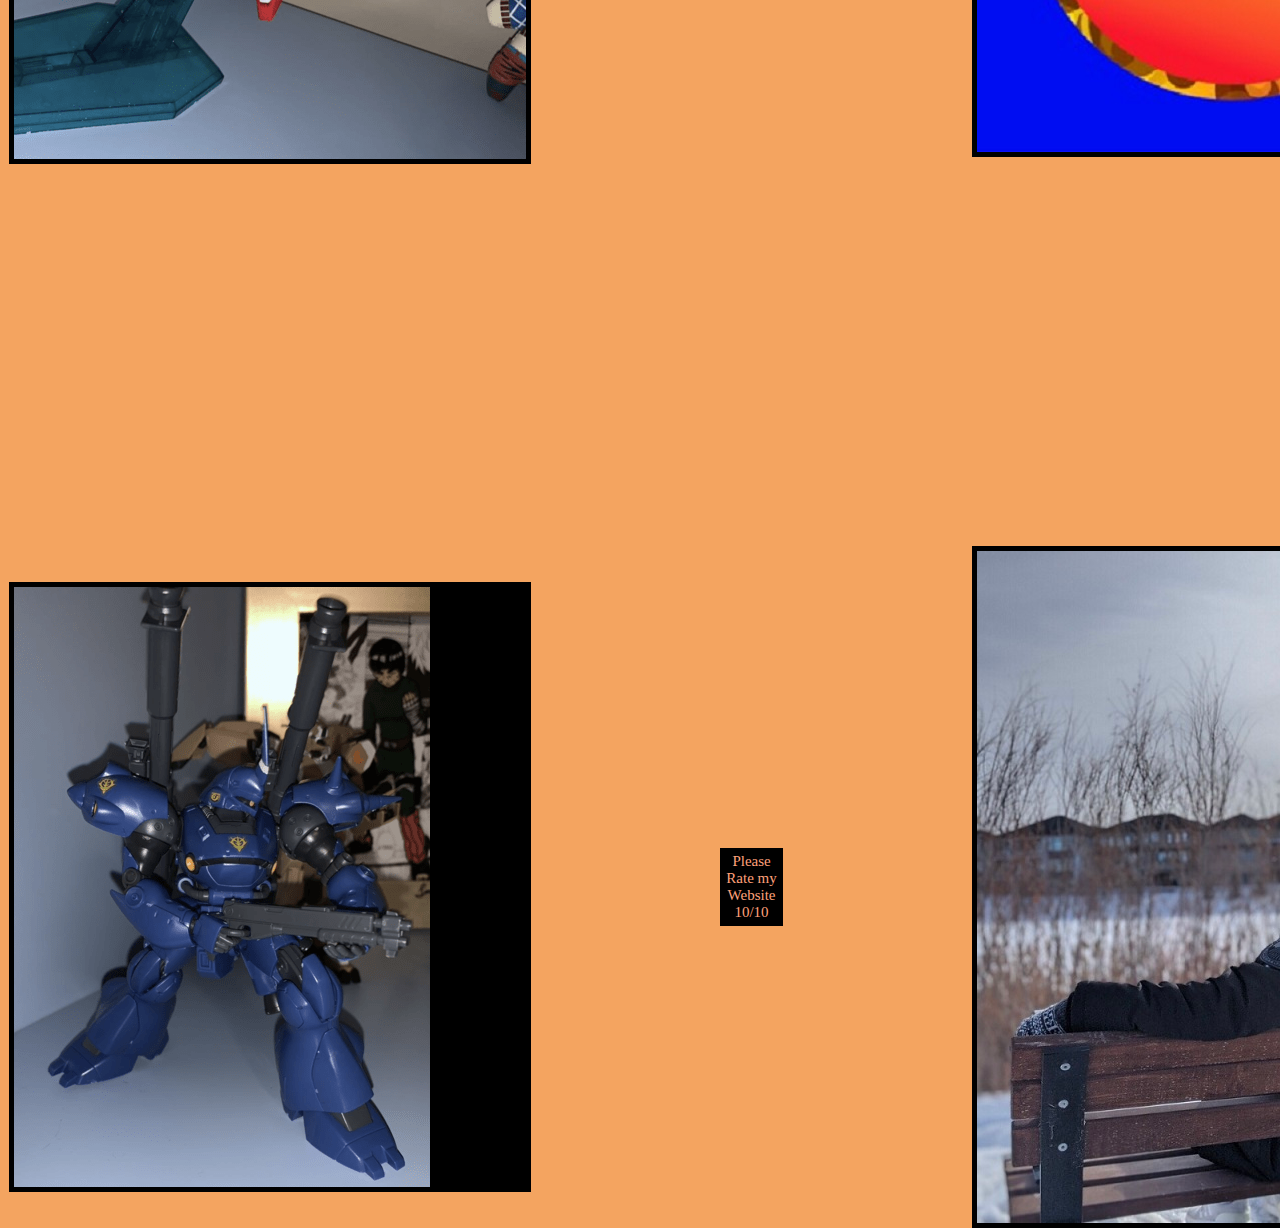
==== commit da44599f: "Update index.html" ====
--- a/index.html
+++ b/index.html
@@ -15,7 +15,7 @@
   <div class="grid-contents"><img src = "IMG_4022.PNG.png"></div>
   <div class="grid-contents"><img src = "IMG_4023.PNG.png"></div>  
   <div class="grid-contents">Projects:</div>
-  <div class="grid-contents"><a href="https://www.youtube.com/channel/UC4G_4vxzWzXt31MltOfBOEg">link to my Youtube</a></div>
+  <div class="grid-contents"><a href=""></a></div>
   <div class="grid-contents">Please Rate my Website 10/10</div>  
   <div class="grid-contents"><img src = "IMG_6484.JPG"></div>
   <div class="grid-contents"><img src = "Lion Logo_300x300.jpeg"></div>
--- a/stand.css
+++ b/stand.css
@@ -8,9 +8,9 @@
     grid-template-columns: auto auto auto;
     grid-template-rows: auto auto auto;
     color: lightsalmon;
-    padding: 10px;
+    padding: 1px;
     align-items: center;
-    justify-content: center;
+   
     grid-auto-flow: column;
     grid-auto-rows: auto;
     
@@ -42,7 +42,7 @@
   
   }
 
-  h1,h2 {
+  h1,h2,h3 {
     text-align: center;
     font-size: larger;
     font-family: 'Oswald', sans-serif;
